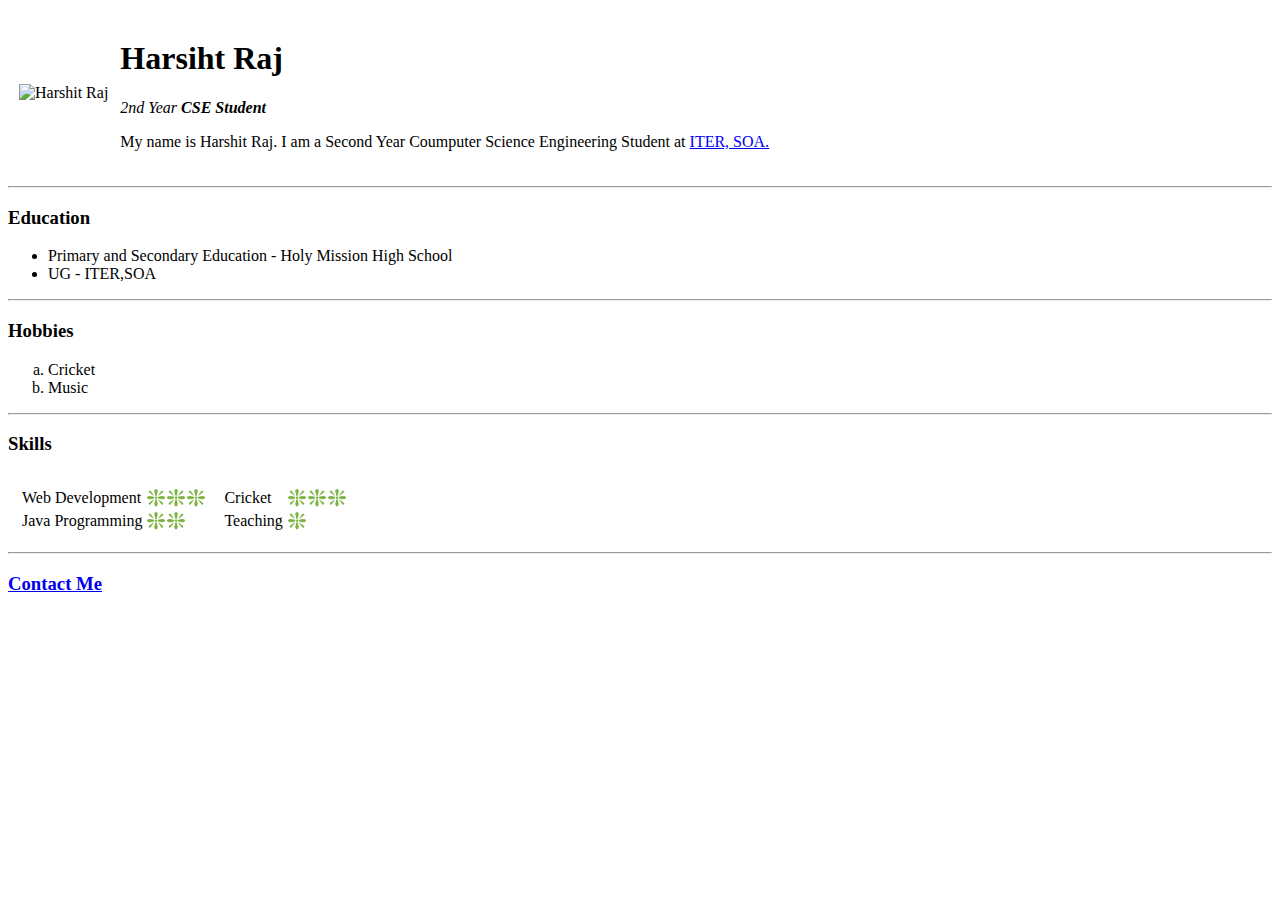
==== index.html @ fddbef87 "Add MySelf to website files" ====
<!DOCTYPE html>
<html>

<head>
  <title>Harshit Raj</title>
</head>

<body>
  <table cellspacing="10">
    <td><img src="C:\Users\Harshit\Dropbox\My PC (DESKTOP-OMDV1TP)\Downloads\Snapchat-881087842.jpg" width="200px" height="200px" alt="Harshit Raj"></td>
    <td>
      <h1>Harsiht Raj</h1>
      <p><em>2nd Year <strong>CSE Student</strong></em></p>
      <p>My name is Harshit Raj. I am a Second Year Coumputer Science Engineering Student at <a href="https://www.soa.ac.in/iter">ITER, SOA.</a></p>
    </td>
  </table>
  <hr>
  <h3>Education</h3>
  <p>
  <ul>
    <li>Primary and Secondary Education - Holy Mission High School</li>
    <li>UG - ITER,SOA</li>
  </ul>
  </p>
  <hr>
  <h3>Hobbies</h3>
  <ol type="a">
    <li>Cricket</li>
    <li>Music</li>
  </ol>
  <hr>

  <h3>Skills</h3>
  <table cellspacing="10">
    <tr>
      <td>
        <table>
          <tr>
            <td>Web Development</td>
            <td>❇️❇️❇️</td>
          </tr>
          <tr>
            <td>Java Programming</td>
            <td>❇️❇️</td>
    </tr>
  </table>
  </td>
  <td>
    <table>
      <tr>
        <td>Cricket</td>
        <td>❇️❇️❇️</td>
      </tr>
      <tr>
        <td>Teaching</td>
        <td>❇️</td>
  </tr>
  </table>
  </td>
  </tr>
  </table>
  <hr>

  <h3><a href="Contact Me.html">Contact Me</a></h3>
</body>

</html>
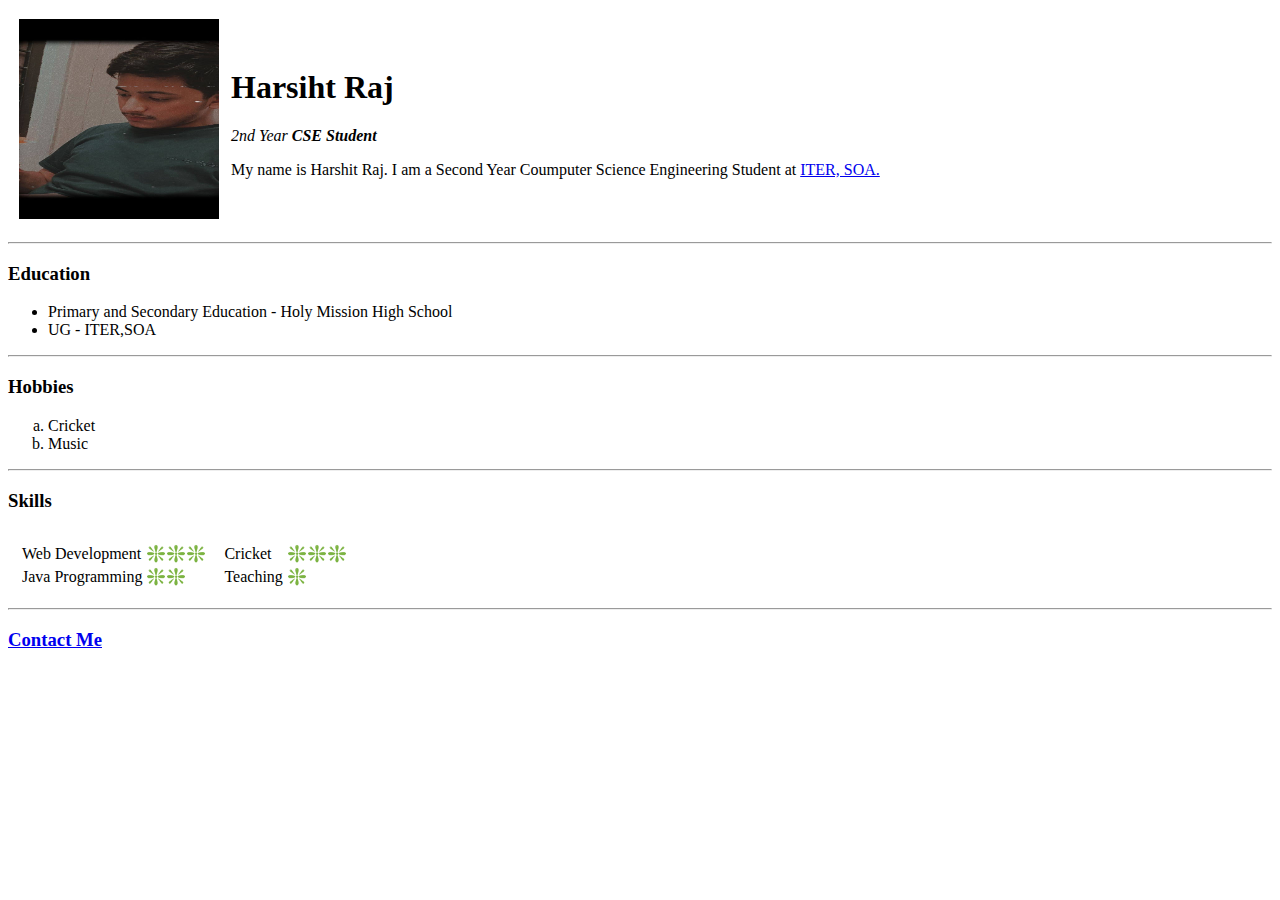
==== commit 2e3a9373: "Add to MySelf to Website files" ====
--- a/index.html
+++ b/index.html
@@ -7,7 +7,7 @@
 
 <body>
   <table cellspacing="10">
-    <td><img src="C:\Users\Harshit\Dropbox\My PC (DESKTOP-OMDV1TP)\Downloads\Snapchat-881087842.jpg" width="200px" height="200px" alt="Harshit Raj"></td>
+    <td><img src="Harshit.png.jpg" width="200px" height="200px" alt="Harshit Raj"></td>
     <td>
       <h1>Harsiht Raj</h1>
       <p><em>2nd Year <strong>CSE Student</strong></em></p>
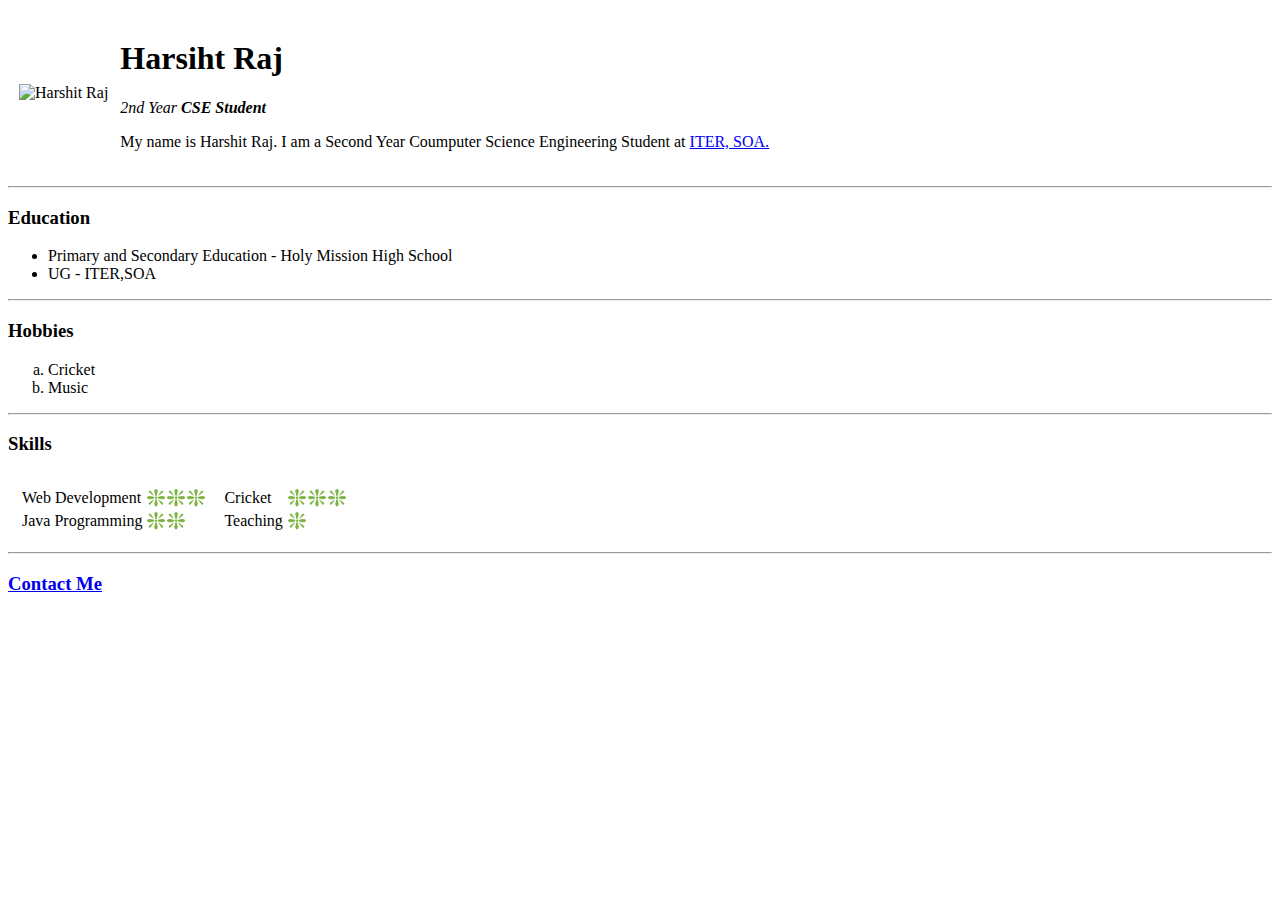
==== commit 486c1074: "Update index.html" ====
--- a/index.html
+++ b/index.html
@@ -3,11 +3,12 @@
 
 <head>
   <title>Harshit Raj</title>
+  <link rel="stylesheet" type="text/css" href="style.css">
 </head>
 
 <body>
   <table cellspacing="10">
-    <td><img src="Harshit.png.jpg" width="200px" height="200px" alt="Harshit Raj"></td>
+    <td><img src="C:\Users\Harshit\Dropbox\My PC (DESKTOP-OMDV1TP)\Downloads\Snapchat-881087842.jpg" width="200px" height="200px" alt="Harshit Raj"></td>
     <td>
       <h1>Harsiht Raj</h1>
       <p><em>2nd Year <strong>CSE Student</strong></em></p>
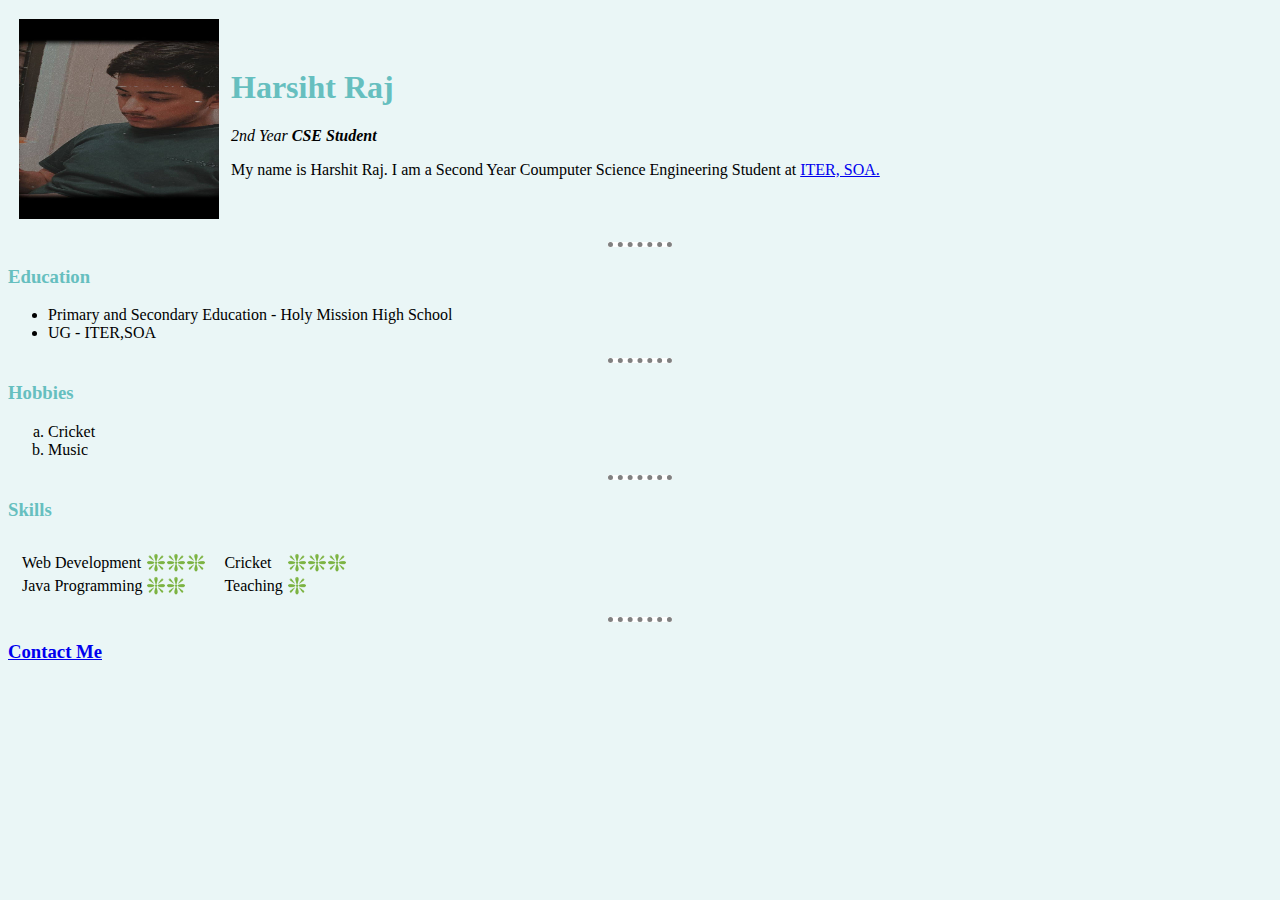
==== commit 0b7d62ba: "Update index.html" ====
--- a/index.html
+++ b/index.html
@@ -8,7 +8,7 @@
 
 <body>
   <table cellspacing="10">
-    <td><img src="C:\Users\Harshit\Dropbox\My PC (DESKTOP-OMDV1TP)\Downloads\Snapchat-881087842.jpg" width="200px" height="200px" alt="Harshit Raj"></td>
+    <td><img src="Harshit.png.jpg" width="200px" height="200px" alt="Harshit Raj"></td>
     <td>
       <h1>Harsiht Raj</h1>
       <p><em>2nd Year <strong>CSE Student</strong></em></p>
--- a/style.css
+++ b/style.css
@@ -0,0 +1,14 @@
+  body{
+      background-color: #EAF6F6;
+    }
+
+    hr{
+      background-color: white;
+      border-style: dotted none none;
+      width: 5%;
+      border-color: grey;
+      border-width: 5px;
+    }
+    h1,h2,h3{
+      color: #66BFBF;
+    }
